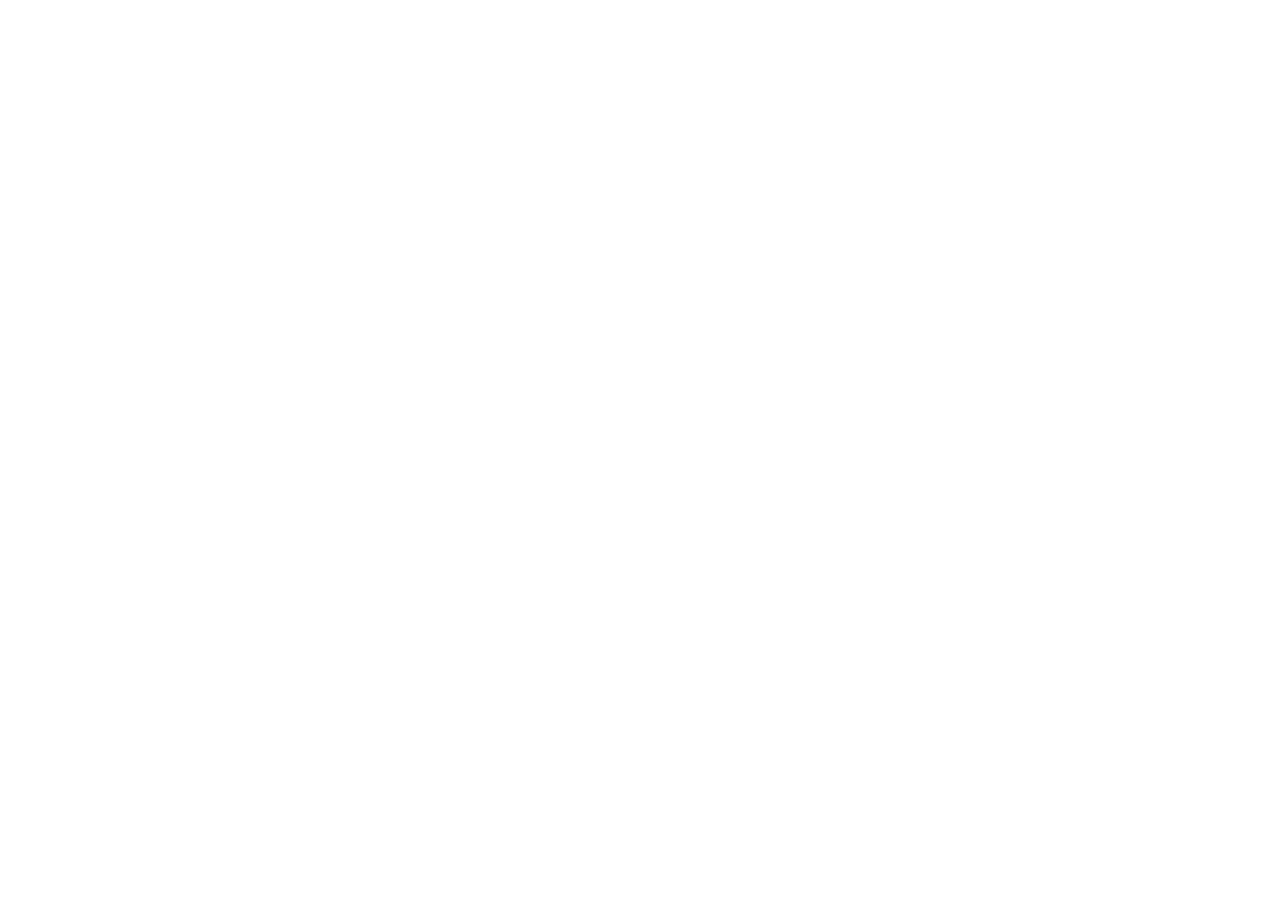
==== BMI/index.html @ 07733216 "BMI calculator" ====
<!DOCTYPE html>
<html lang="en">
<head>
    <meta charset="UTF-8">
    <meta name="viewport" content="width=device-width, initial-scale=1.0">
    <title>BMI Calculator</title>
</head>
<body>
    
</body>
</html>
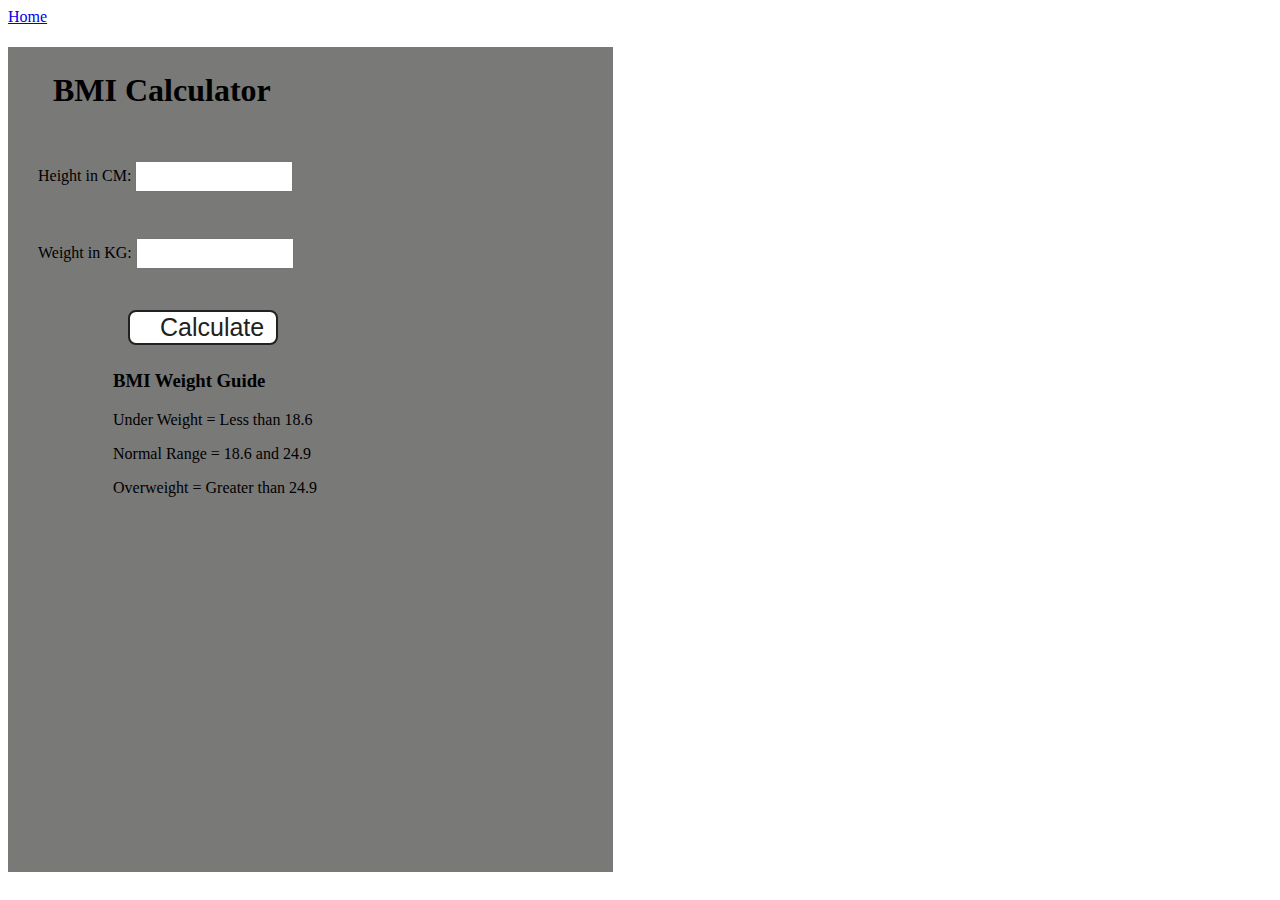
==== commit 369f9620: "BMI" ====
--- a/BMI/index.html
+++ b/BMI/index.html
@@ -1,11 +1,33 @@
 <!DOCTYPE html>
 <html lang="en">
-<head>
-    <meta charset="UTF-8">
-    <meta name="viewport" content="width=device-width, initial-scale=1.0">
+  <head>
+    <meta charset="UTF-8" />
+    <meta name="viewport" content="width=device-width, initial-scale=1.0" />
+    <meta http-equiv="X-UA-Compatible" content="ie=edge" />
+    <link rel="stylesheet" href="style.css" />
+    <link rel="stylesheet" href="../styles.css" />
     <title>BMI Calculator</title>
-</head>
-<body>
-    
-</body>
-</html>+  </head>
+  <body>
+    <nav>
+      <a href="/" aria-current="page">Home</a>
+    </nav>
+    <div class="container">
+      <h1>BMI Calculator</h1>
+      <form>
+        <p><label>Height in CM: </label><input type="text" id="height" /></p>
+        <p><label>Weight in KG: </label><input type="text" id="weight" /></p>
+        <button>Calculate</button>
+        <div id="results"></div>
+        <div id="weight-guide">
+          <h3>BMI Weight Guide</h3>
+          <p>Under Weight = Less than 18.6</p>
+          <p>Normal Range = 18.6 and 24.9</p>
+          <p>Overweight = Greater than 24.9</p>
+        </div>
+      </form>
+    </div>
+    <script src="index.js"></script>
+  </body>
+ 
+</html>
--- a/BMI/style.css
+++ b/BMI/style.css
@@ -0,0 +1,46 @@
+.container {
+    width: 575px;
+    height: 825px;
+  
+    background-color: #797978;
+    padding-left: 30px;
+  }
+  #height,
+  #weight {
+    width: 150px;
+    height: 25px;
+    margin-top: 30px;
+  }
+  
+  #weight-guide {
+    margin-left: 75px;
+    margin-top: 25px;
+  }
+  
+  #results {
+    font-size: 35px;
+    margin-left: 90px;
+    margin-top: 20px;
+    color: rgb(241, 241, 241);
+  }
+  
+  button {
+    width: 150px;
+    height: 35px;
+    margin-left: 90px;
+    margin-top: 25px;
+    background-color: #fff;
+    padding: 1px 30px;
+    border-radius: 8px;
+    color: #212121;
+    text-decoration: none;
+    border: 2px solid #212121;
+    font-size: 25px;
+  }
+  
+  h1 {
+    padding-left: 15px;
+    padding-top: 25px;
+    
+  }
+  